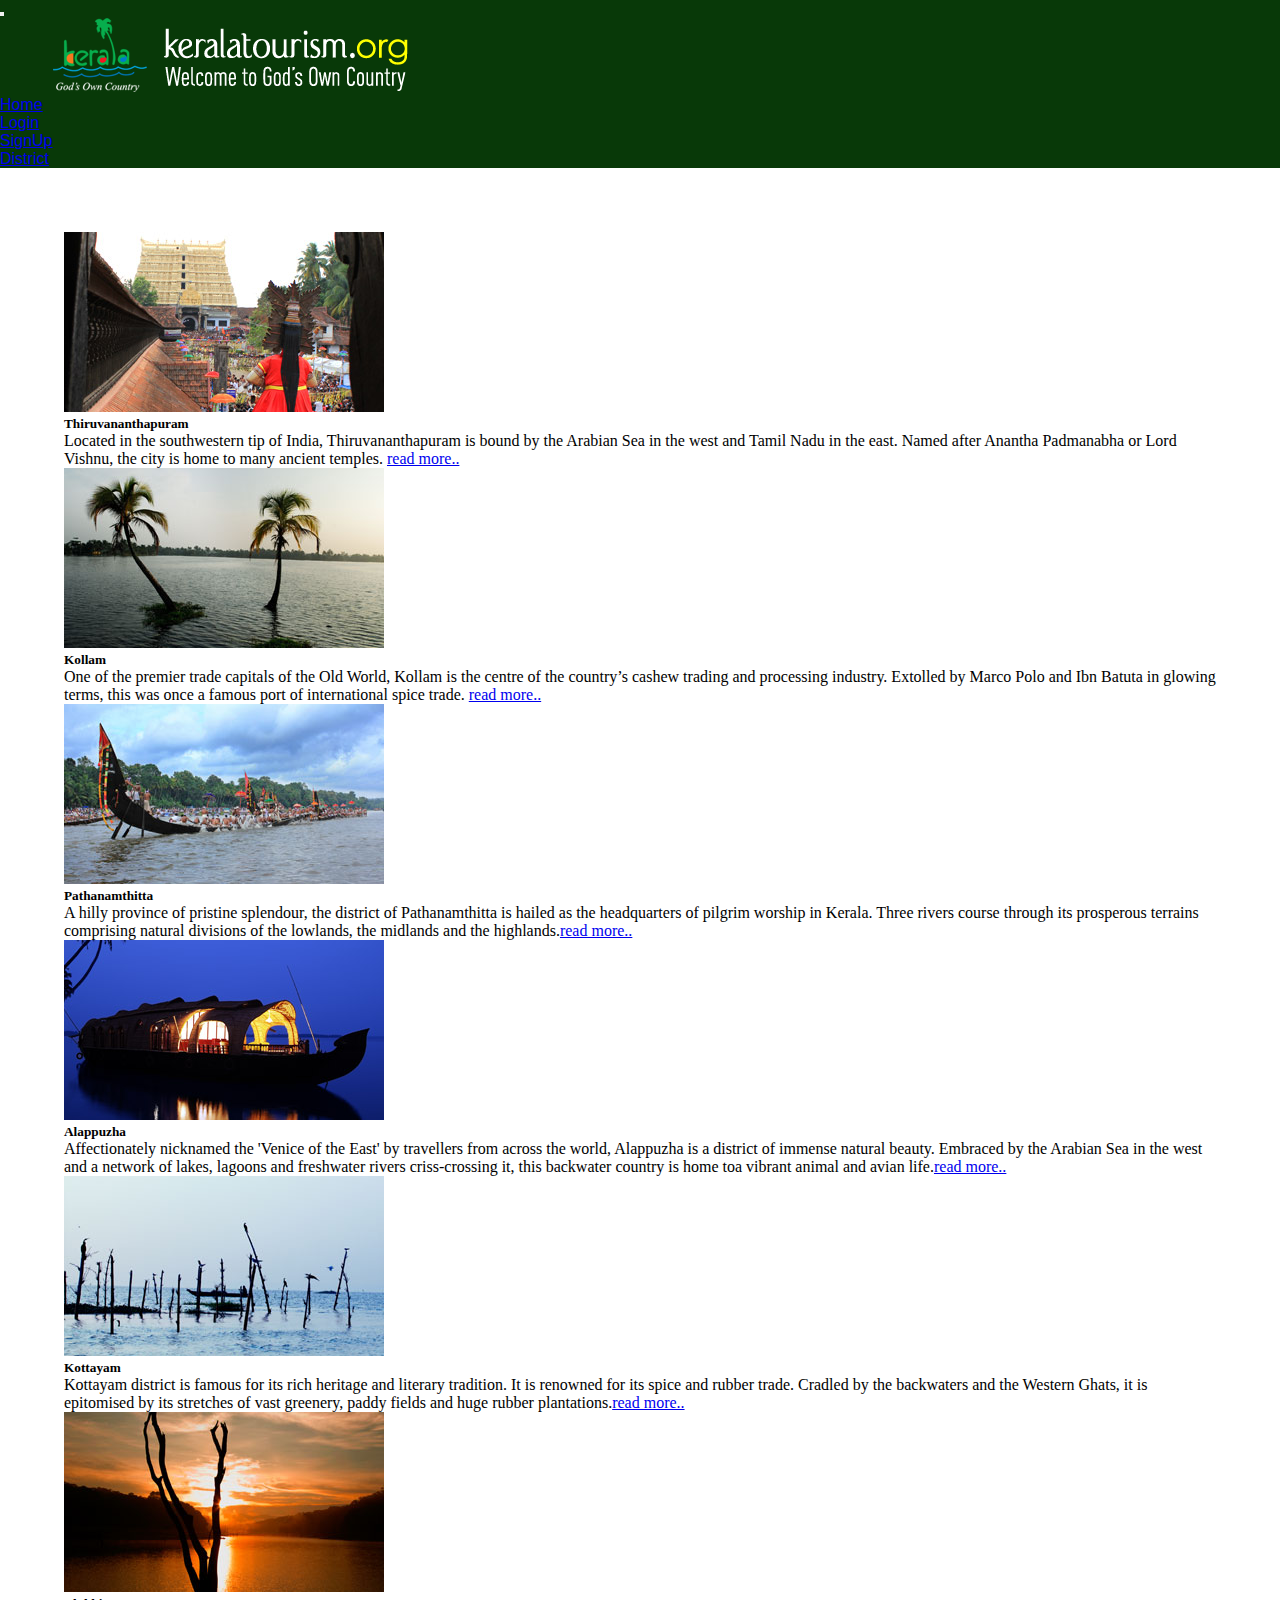
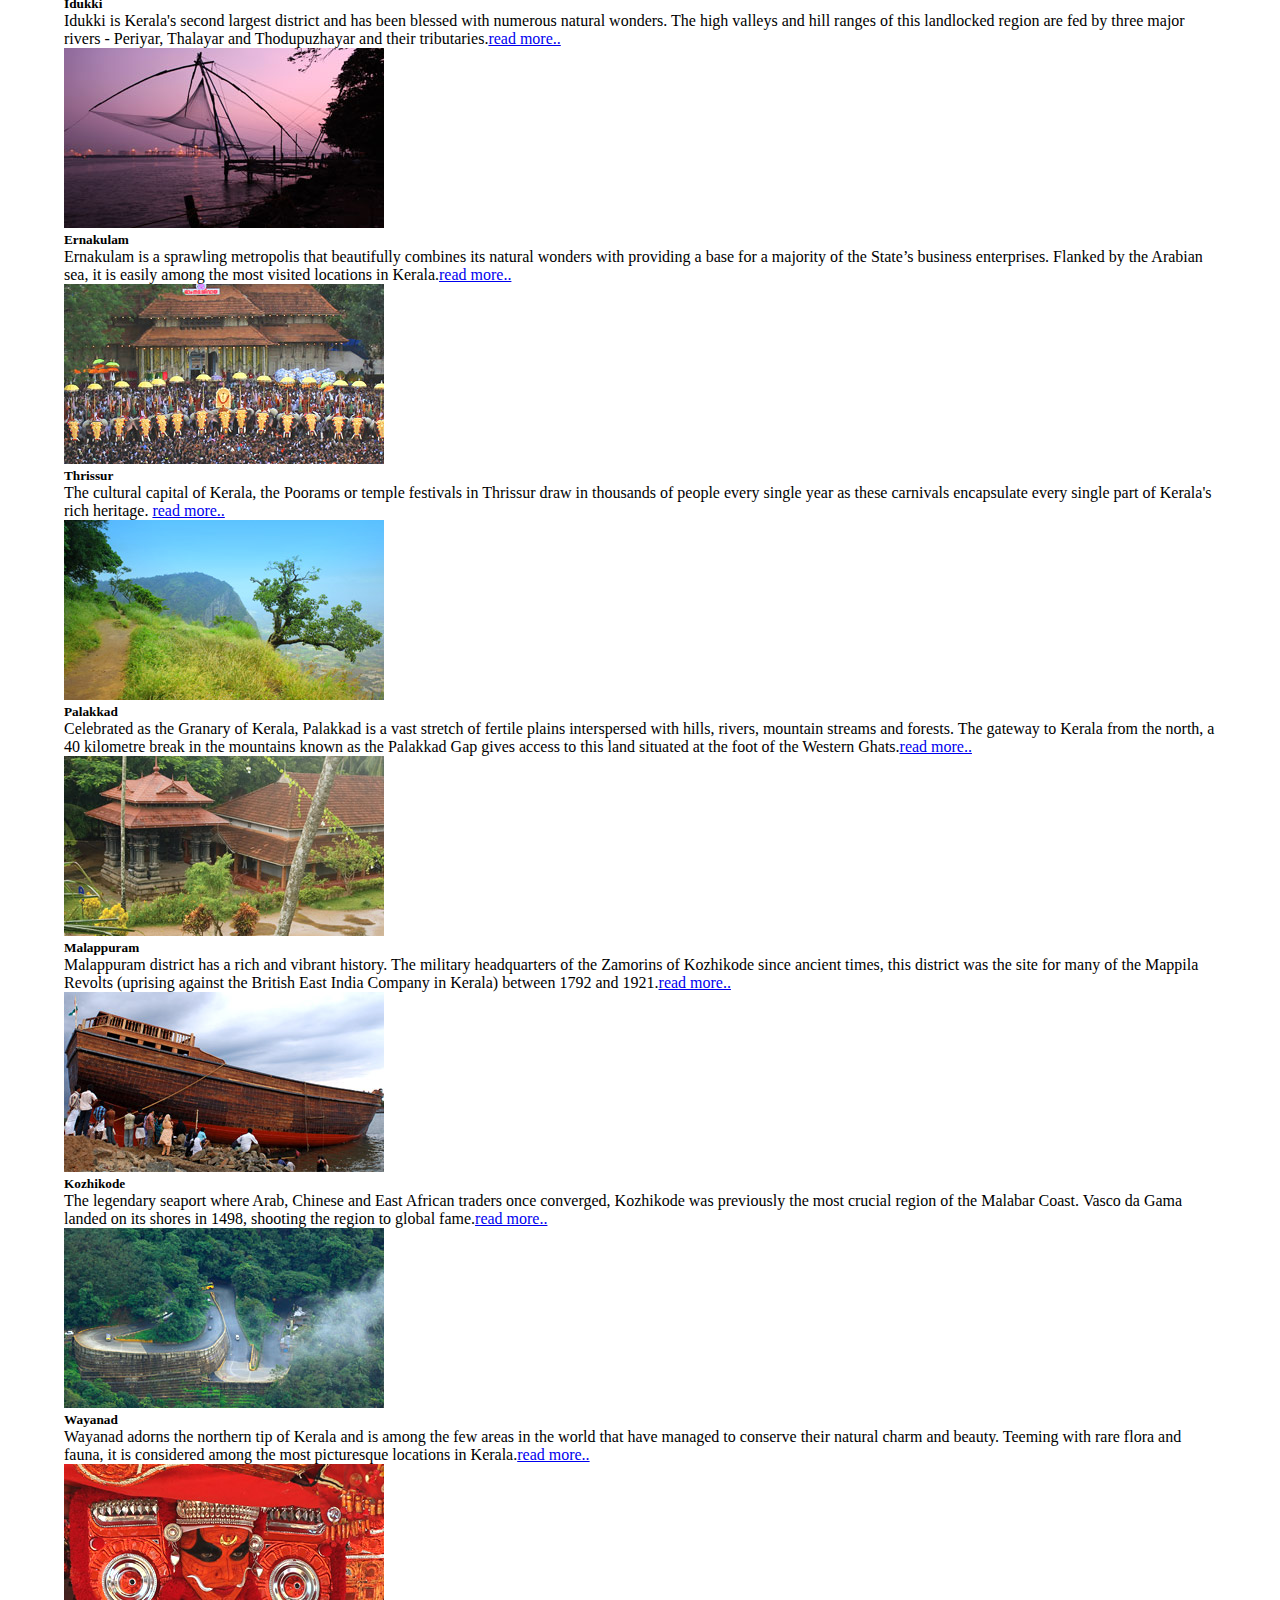
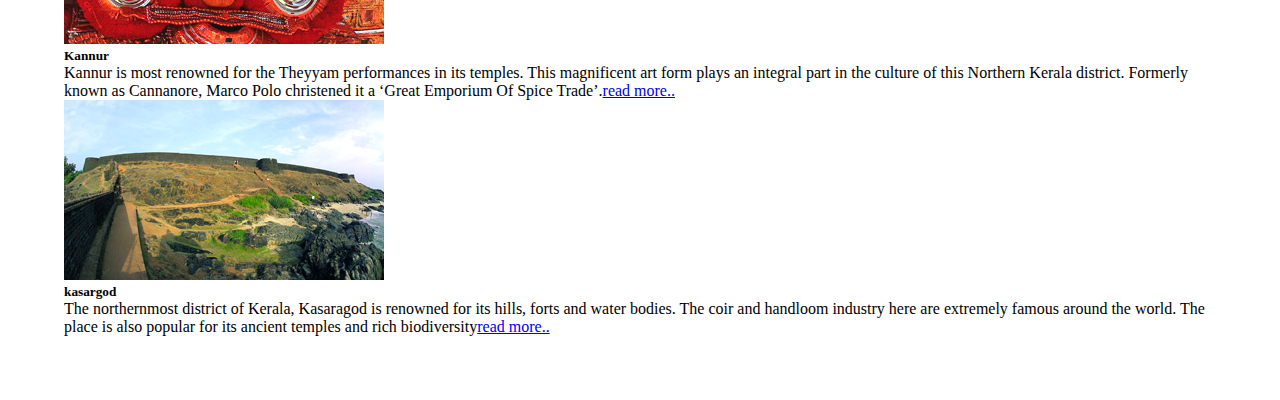
==== district.html @ 89de5505 "new file:   css/district.css 	new file:   css/kolla.css 	new file:   css/login.css 	new file:   css/" ====
<!DOCTYPE html>
<html lang="en">
<head>
    <meta charset="UTF-8">
    <meta http-equiv="X-UA-Compatible" content="IE=edge">
    <meta name="viewport" content="width=device-width, initial-scale=1.0">
    <title>Districts</title>
    <link href="https://cdn.jsdelivr.net/npm/bootstrap@5.3.0-alpha1/dist/css/bootstrap.min.css" rel="stylesheet" integrity="sha384-GLhlTQ8iRABdZLl6O3oVMWSktQOp6b7In1Zl3/Jr59b6EGGoI1aFkw7cmDA6j6gD" crossorigin="anonymous">
<script src="https://cdn.jsdelivr.net/npm/bootstrap@5.3.0-alpha1/dist/js/bootstrap.bundle.min.js" integrity="sha384-w76AqPfDkMBDXo30jS1Sgez6pr3x5MlQ1ZAGC+nuZB+EYdgRZgiwxhTBTkF7CXvN" crossorigin="anonymous"></script>
<link rel="stylesheet" href="./css/district.css">
</head>
<body>
    <!-- nav starts -->
    <nav class="navbar navbar-expand-lg bg-tertiary ">
        <div class="container-fluid">
          <button class="navbar-toggler" type="button" data-bs-toggle="collapse" data-bs-target="#navbarTogglerDemo01" aria-controls="navbarTogglerDemo01" aria-expanded="false" aria-label="Toggle navigation">
            <span class="navbar-toggler-icon"></span>
          </button>
          <div class="collapse navbar-collapse" id="navbarTogglerDemo01">
            <img id="logo" src="./images/kerala-tourism-title.png" alt="logo">

            <ul class="navbar-nav ms-auto mb-2 mb-lg-0 ">
              <li class="nav-item p-2">
                <a class="nav-link active text-white " aria-current="page" href="./index.html">Home</a>
              </li>
              <li class="nav-item p-2">
                <a class="nav-link active text-white " aria-current="page" href="./login.html">Login</a>
              </li>
              <li class="nav-item p-2">
                <a class="nav-link text-white " href="./signup.html">SignUp</a>
              </li>
              <li class="nav-item p-2">
                <a class="nav-link text-white " href="./district.html">District</a>
              </li>
            </ul>
          </div>
        </div>
    </nav>
      <!-- nav ends -->
      <!-- cards start -->
      <div class="row row-cols-1 row-cols-md-3 g-4" style="padding: 5%;">
        <div class="col">
          <div class="card h-100">
            <a href="./trivandrum.html">
            <img src="./images/trivandrum.jpg" class="card-img-top" alt="..."></a>
            <div class="card-body">
              <h5 class="card-title">Thiruvananthapuram</h5>
              <p class="card-text">Located in the southwestern tip of India, Thiruvananthapuram is bound by the Arabian Sea in the west and Tamil Nadu in the east. Named after Anantha Padmanabha or Lord Vishnu, the city is home to many ancient temples. <a href="trivandrum.html">read more..</a> </p>
            </div>
          </div>
        </div>
        <div class="col">
          <div class="card h-100">
            <a href="./Kollam.html">
            <img src="./images/Kollam.jpg" class="card-img-top" alt="..."></a>
            <div class="card-body">
              <h5 class="card-title">Kollam</h5>
              <p class="card-text">One of the premier trade capitals of the Old World, Kollam is the centre of the country’s cashew trading and processing industry. Extolled by Marco Polo and Ibn Batuta in glowing terms, this was once a famous port of international spice trade. <a href="kollam.html">read more..</a> </p>
            </div>
          </div>
        </div>
        <div class="col">
          <div class="card h-100">
            <a href="">
            <img src="./images/pathanamthitta.jpg" class="card-img-top" alt="..."></a>
            <div class="card-body">
              <h5 class="card-title">Pathanamthitta</h5>
              <p class="card-text">A hilly province of pristine splendour, the district of Pathanamthitta is hailed as the headquarters of pilgrim worship in Kerala. Three rivers course through its prosperous terrains comprising natural divisions of the lowlands, the midlands and the highlands.<a href="pathanamthitta.html">read more..</a> </p>
  
            </div>
          </div>
        </div>
        <div class="col">
          <div class="card h-100">
            <a href="">
            <img src="./images/alappuzha.jpg" class="card-img-top" alt="..."></a>
            <div class="card-body">
              <h5 class="card-title">Alappuzha</h5>
              <p class="card-text">Affectionately nicknamed the 'Venice of the East' by travellers from across the world, Alappuzha is a district of immense natural beauty. Embraced by the Arabian Sea in the west and a network of lakes, lagoons and freshwater rivers criss-crossing it, this backwater country is home toa vibrant animal and avian life.<a href="alappuzha.html">read more..</a> </p>
  
            </div>
          </div>
        </div>
        <div class="col">
            <div class="card h-100">
                <a href="">
              <img src="./images/Kottayam.jpg" class="card-img-top" alt="..."></a>
              <div class="card-body">
                <h5 class="card-title">Kottayam</h5>
                <p class="card-text">Kottayam district is famous for its rich heritage and literary tradition. It is renowned for its spice and rubber trade. Cradled by the backwaters and the Western Ghats, it is epitomised by its stretches of vast greenery, paddy fields and huge rubber plantations.<a href="kottayam.html">read more..</a> </p>
              </div>
            </div>
          </div>
          <div class="col">
            <div class="card h-100">
                <a href="./idukki.html">
              <img src="./images/idukki.jpg" class="card-img-top" alt="..."></a>
              <div class="card-body">
                <h5 class="card-title">Idukki</h5>
                <p class="card-text">Idukki is Kerala's second largest district and has been blessed with numerous natural wonders. The high valleys and hill ranges of this landlocked region are fed by three major rivers - Periyar, Thalayar and Thodupuzhayar and their tributaries.<a href="iduki.html">read more..</a> </p>
  
              </div>
            </div>
          </div>
          <div class="col">
            <div class="card h-100">
                <a href="">
              <img src="./images/Ernakulam.jpg" class="card-img-top" alt="..."></a>
              <div class="card-body">
                <h5 class="card-title">Ernakulam</h5>
                <p class="card-text">Ernakulam is a sprawling metropolis that beautifully combines its natural wonders with providing a base for a majority of the State’s business enterprises. Flanked by the Arabian sea, it is easily among the most visited locations in Kerala.<a href="ernakulam.html">read more..</a> </p>
  
              </div>
            </div>
          </div>
          <div class="col">
            <div class="card h-100">
                <a href="./thrissur.html">
              <img src="./images/thrissur.jpg" class="card-img-top" alt="..."></a>
              <div class="card-body">
                <h5 class="card-title">Thrissur</h5>
                <p class="card-text">The cultural capital of Kerala, the Poorams or temple festivals in Thrissur draw in thousands of people every single year as these carnivals encapsulate every single part of Kerala's rich heritage. <a href="thrissur.html">read more..</a> </p>
              </div>
            </div>
          </div>
          <div class="col">
            <div class="card h-100">
                <a href="">
              <img src="./images/Palakkad.jpg" class="card-img-top" alt="..."></a>
              <div class="card-body">
                <h5 class="card-title">Palakkad</h5>
                <p class="card-text">Celebrated as the Granary of Kerala, Palakkad is a vast stretch of fertile plains interspersed with hills, rivers, mountain streams and forests. The gateway to Kerala from the north, a 40 kilometre break in the mountains known as the Palakkad Gap gives access to this land situated at the foot of the Western Ghats.<a href="palakkad.html">read more..</a> </p>
              </div>
            </div>
          </div>
          <div class="col">
            <div class="card h-100">
                <a href="">
              <img src="./images/malappuram.jpg" class="card-img-top" alt="..."></a>
              <div class="card-body">
                <h5 class="card-title">Malappuram</h5>
                <p class="card-text">Malappuram district has a rich and vibrant history. The military headquarters of the Zamorins of Kozhikode since ancient times, this district was the site for many of the Mappila Revolts (uprising against the British East India Company in Kerala) between 1792 and 1921.<a href="malappuram.html">read more..</a> </p>
  
              </div>
            </div>
          </div>
          <div class="col">
            <div class="card h-100">
            <a href="">
              <img src="./images/kozhikode.jpg" class="card-img-top" alt="..."></a>
              <div class="card-body">
                <h5 class="card-title">Kozhikode</h5>
                <p class="card-text">The legendary seaport where Arab, Chinese and East African traders once converged, Kozhikode was previously the most crucial region of the Malabar Coast. Vasco da Gama landed on its shores in 1498, shooting the region to global fame.<a href="kozhikode.html">read more..</a> </p>
              </div>
            </div>
          </div>
          <div class="col">
            <div class="card h-100">
                <a href="./wayanad.html">
              <img src="./images/wayanad.jpg" class="card-img-top" alt="./wayanad.html"></a>
              <div class="card-body">
                <h5 class="card-title">Wayanad</h5>
                <p class="card-text">Wayanad adorns the northern tip of Kerala and is among the few areas in the world that have managed to conserve their natural charm and beauty. Teeming with rare flora and fauna, it is considered among the most picturesque locations in Kerala.<a href="wayanad.html">read more..</a> </p>
              </div>
            </div>
          </div>
          <div class="col">
            <div class="card h-100">
                <a href="./kannur.html">
              <img src="./images/Kannur.jpg" class="card-img-top" alt="./kannur.html"></a>
              <div class="card-body">
                <h5 class="card-title">Kannur</h5>
                <p class="card-text">Kannur is most renowned for the Theyyam performances in its temples. This magnificent art form plays an integral part in the culture of this Northern Kerala district. Formerly known as Cannanore, Marco Polo christened it a ‘Great Emporium Of Spice Trade’.<a href="kannur.html">read more..</a> </p>
  
              </div>
            </div>
          </div>
          <div class="col">
            <div class="card h-100">
                <a href="">
              <img src="./images/kasargod.jpg" class="card-img-top" alt=""></a>
              <div class="card-body">
                <h5 class="card-title">kasargod</h5>
                <p class="card-text">The northernmost district of Kerala, Kasaragod is renowned for its hills, forts and water bodies. The coir and handloom industry here are extremely famous around the world. The place is also popular for its ancient temples and rich biodiversity<a href="kasargod.html">read more..</a> </p>
  
              </div>
            </div>
          </div>
      </div>
      <!-- cards ending -->
</body>
</html>
---- css/district.css ----
*{
    padding: 0;
    margin: 0;
}
#logo{
    /* width:50px;
    height: 60px; */
    margin-left: 50px; }
    body{
        background-color: white;
    }
    .navbar{
        background-color: rgb(8, 57, 8);
    }
.nav-link{
    font-family: 'Lucida Sans', 'Lucida Sans Regular', 'Lucida Grande', 'Lucida Sans Unicode', Geneva, Verdana, sans-serif;
     /* border:1px solid white;
     border-radius: 10px; */
}
.nav-item a:hover{
    background-color: beige;
    color:black !important;
    transition: 1s;
    /* display: block; */

}
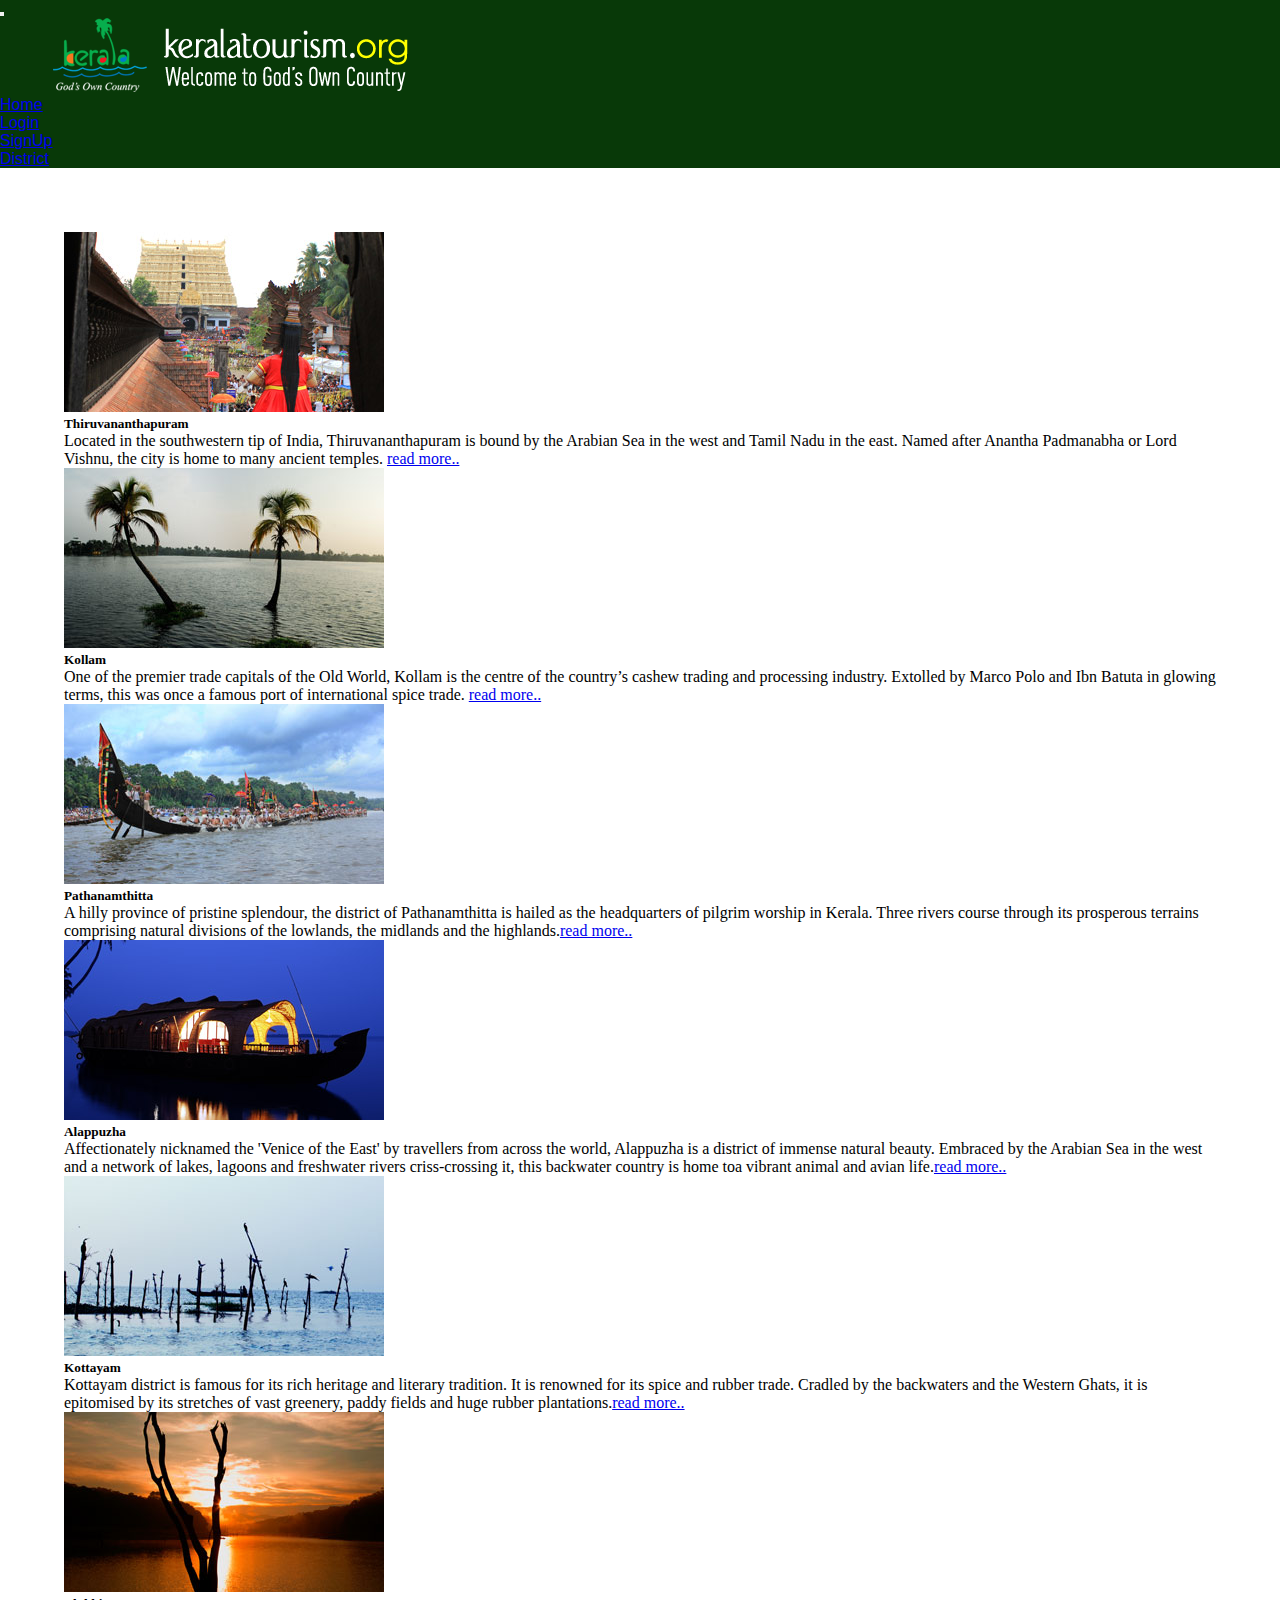
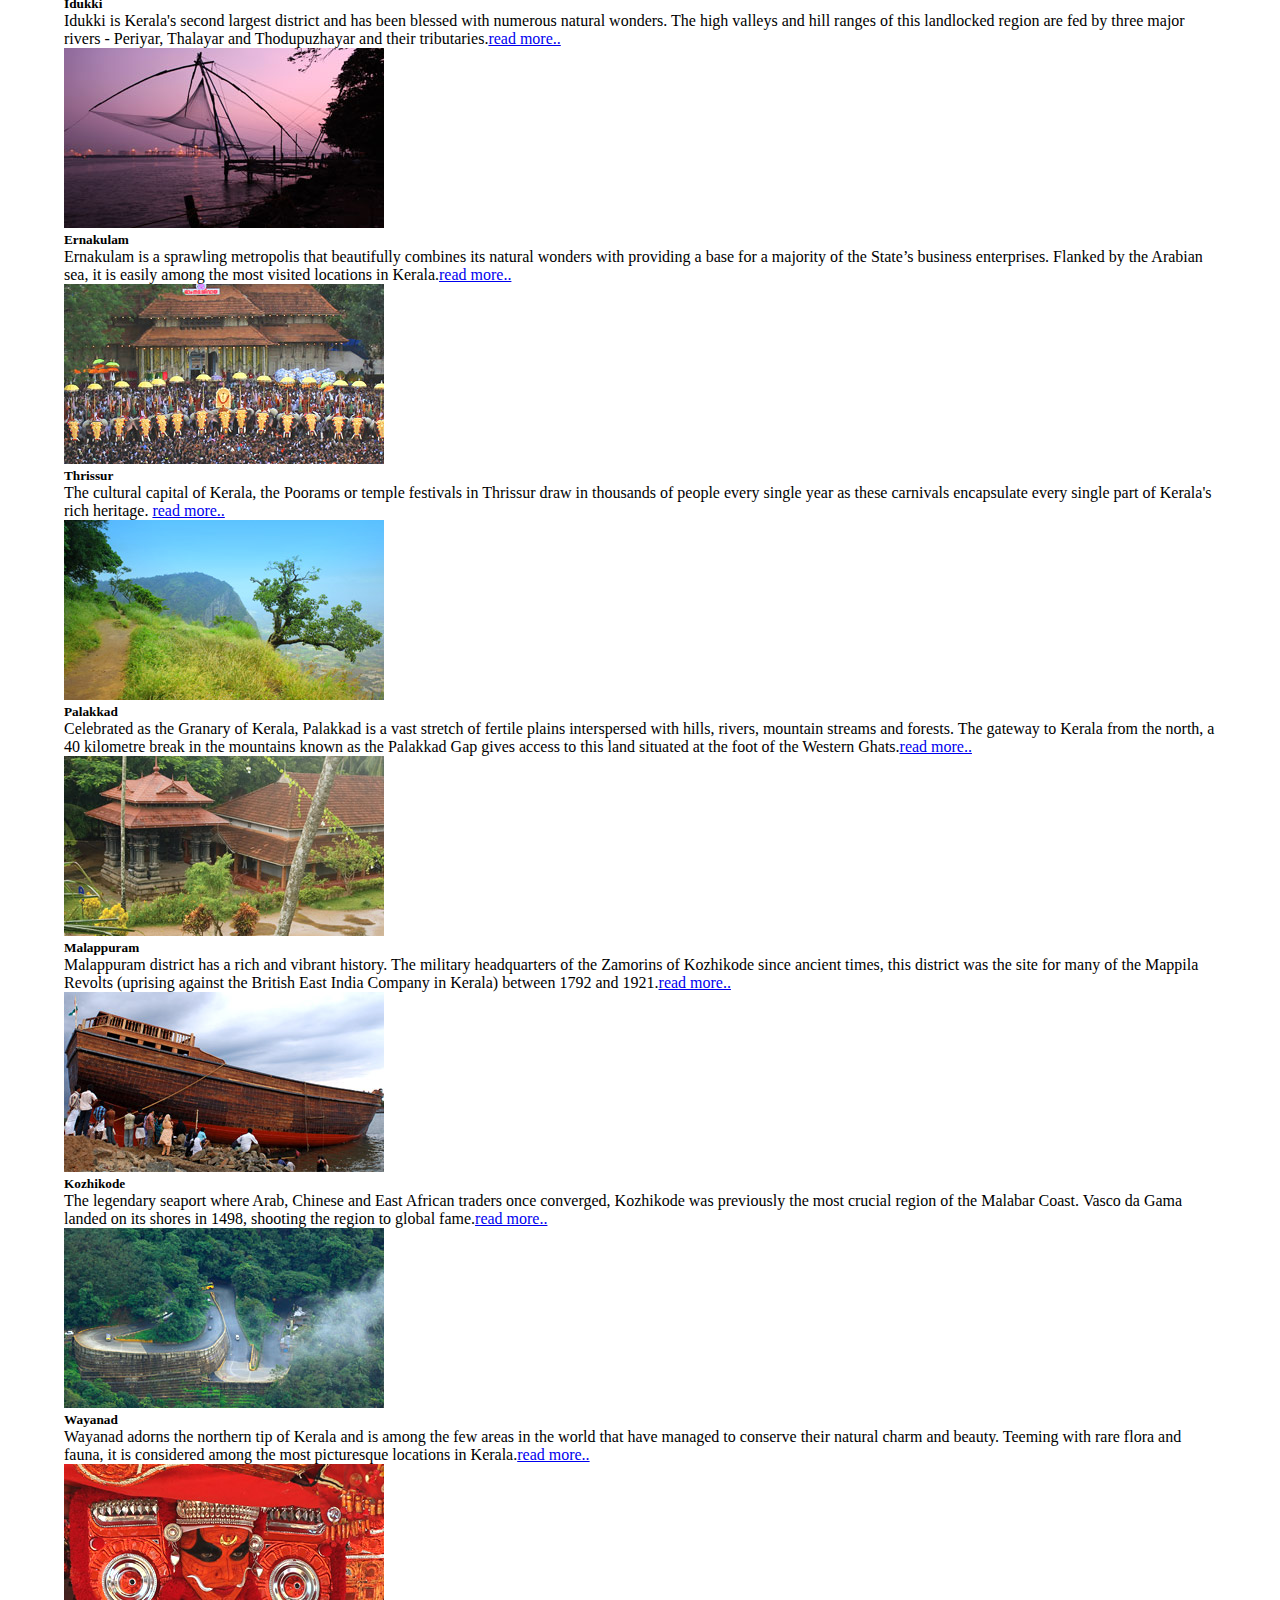
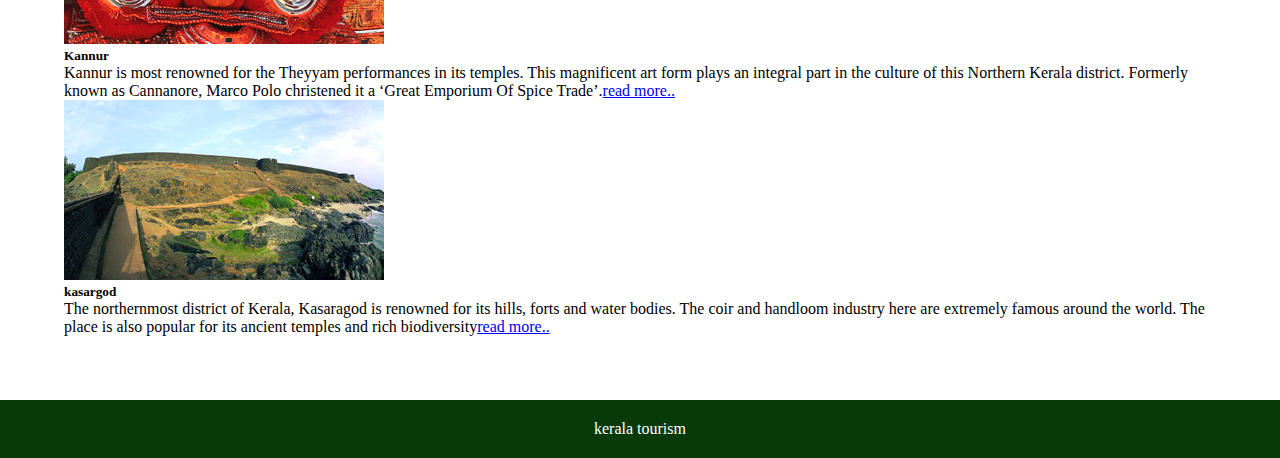
==== commit f94ad681: "first commit" ====
--- a/district.html
+++ b/district.html
@@ -38,7 +38,7 @@
     </nav>
       <!-- nav ends -->
       <!-- cards start -->
-      <div class="row row-cols-1 row-cols-md-3 g-4" style="padding: 5%;">
+      <div class="row row-cols-1 row-cols-md-3 g-4" style="padding: 5%; ">
         <div class="col">
           <div class="card h-100">
             <a href="./trivandrum.html">
@@ -55,39 +55,39 @@
             <img src="./images/Kollam.jpg" class="card-img-top" alt="..."></a>
             <div class="card-body">
               <h5 class="card-title">Kollam</h5>
-              <p class="card-text">One of the premier trade capitals of the Old World, Kollam is the centre of the country’s cashew trading and processing industry. Extolled by Marco Polo and Ibn Batuta in glowing terms, this was once a famous port of international spice trade. <a href="kollam.html">read more..</a> </p>
+              <p class="card-text">One of the premier trade capitals of the Old World, Kollam is the centre of the country’s cashew trading and processing industry. Extolled by Marco Polo and Ibn Batuta in glowing terms, this was once a famous port of international spice trade. <a href="Kollam.html">read more..</a> </p>
             </div>
           </div>
         </div>
         <div class="col">
           <div class="card h-100">
-            <a href="">
+            <a href="https://en.wikipedia.org/wiki/Pathanamthitta">
             <img src="./images/pathanamthitta.jpg" class="card-img-top" alt="..."></a>
             <div class="card-body">
               <h5 class="card-title">Pathanamthitta</h5>
-              <p class="card-text">A hilly province of pristine splendour, the district of Pathanamthitta is hailed as the headquarters of pilgrim worship in Kerala. Three rivers course through its prosperous terrains comprising natural divisions of the lowlands, the midlands and the highlands.<a href="pathanamthitta.html">read more..</a> </p>
+              <p class="card-text">A hilly province of pristine splendour, the district of Pathanamthitta is hailed as the headquarters of pilgrim worship in Kerala. Three rivers course through its prosperous terrains comprising natural divisions of the lowlands, the midlands and the highlands.<a href="https://en.wikipedia.org/wiki/Pathanamthitta">read more..</a> </p>
   
             </div>
           </div>
         </div>
         <div class="col">
           <div class="card h-100">
-            <a href="">
+            <a href="https://en.wikipedia.org/wiki/Alappuzha">
             <img src="./images/alappuzha.jpg" class="card-img-top" alt="..."></a>
             <div class="card-body">
               <h5 class="card-title">Alappuzha</h5>
-              <p class="card-text">Affectionately nicknamed the 'Venice of the East' by travellers from across the world, Alappuzha is a district of immense natural beauty. Embraced by the Arabian Sea in the west and a network of lakes, lagoons and freshwater rivers criss-crossing it, this backwater country is home toa vibrant animal and avian life.<a href="alappuzha.html">read more..</a> </p>
+              <p class="card-text">Affectionately nicknamed the 'Venice of the East' by travellers from across the world, Alappuzha is a district of immense natural beauty. Embraced by the Arabian Sea in the west and a network of lakes, lagoons and freshwater rivers criss-crossing it, this backwater country is home toa vibrant animal and avian life.<a href="https://en.wikipedia.org/wiki/Alappuzha">read more..</a> </p>
   
             </div>
           </div>
         </div>
         <div class="col">
             <div class="card h-100">
-                <a href="">
+                <a href="https://en.wikipedia.org/wiki/Kottayam">
               <img src="./images/Kottayam.jpg" class="card-img-top" alt="..."></a>
               <div class="card-body">
                 <h5 class="card-title">Kottayam</h5>
-                <p class="card-text">Kottayam district is famous for its rich heritage and literary tradition. It is renowned for its spice and rubber trade. Cradled by the backwaters and the Western Ghats, it is epitomised by its stretches of vast greenery, paddy fields and huge rubber plantations.<a href="kottayam.html">read more..</a> </p>
+                <p class="card-text">Kottayam district is famous for its rich heritage and literary tradition. It is renowned for its spice and rubber trade. Cradled by the backwaters and the Western Ghats, it is epitomised by its stretches of vast greenery, paddy fields and huge rubber plantations.<a href="https://en.wikipedia.org/wiki/Kottayam">read more..</a> </p>
               </div>
             </div>
           </div>
@@ -104,11 +104,11 @@
           </div>
           <div class="col">
             <div class="card h-100">
-                <a href="">
+                <a href="https://en.wikipedia.org/wiki/Ernakulam">
               <img src="./images/Ernakulam.jpg" class="card-img-top" alt="..."></a>
               <div class="card-body">
                 <h5 class="card-title">Ernakulam</h5>
-                <p class="card-text">Ernakulam is a sprawling metropolis that beautifully combines its natural wonders with providing a base for a majority of the State’s business enterprises. Flanked by the Arabian sea, it is easily among the most visited locations in Kerala.<a href="ernakulam.html">read more..</a> </p>
+                <p class="card-text">Ernakulam is a sprawling metropolis that beautifully combines its natural wonders with providing a base for a majority of the State’s business enterprises. Flanked by the Arabian sea, it is easily among the most visited locations in Kerala.<a href="https://en.wikipedia.org/wiki/Ernakulam">read more..</a> </p>
   
               </div>
             </div>
@@ -125,32 +125,32 @@
           </div>
           <div class="col">
             <div class="card h-100">
-                <a href="">
+                <a href="https://en.wikipedia.org/wiki/Palakkad">
               <img src="./images/Palakkad.jpg" class="card-img-top" alt="..."></a>
               <div class="card-body">
                 <h5 class="card-title">Palakkad</h5>
-                <p class="card-text">Celebrated as the Granary of Kerala, Palakkad is a vast stretch of fertile plains interspersed with hills, rivers, mountain streams and forests. The gateway to Kerala from the north, a 40 kilometre break in the mountains known as the Palakkad Gap gives access to this land situated at the foot of the Western Ghats.<a href="palakkad.html">read more..</a> </p>
+                <p class="card-text">Celebrated as the Granary of Kerala, Palakkad is a vast stretch of fertile plains interspersed with hills, rivers, mountain streams and forests. The gateway to Kerala from the north, a 40 kilometre break in the mountains known as the Palakkad Gap gives access to this land situated at the foot of the Western Ghats.<a href="https://en.wikipedia.org/wiki/Palakkad">read more..</a> </p>
               </div>
             </div>
           </div>
           <div class="col">
             <div class="card h-100">
-                <a href="">
+                <a href="https://en.wikipedia.org/wiki/Malappuram">
               <img src="./images/malappuram.jpg" class="card-img-top" alt="..."></a>
               <div class="card-body">
                 <h5 class="card-title">Malappuram</h5>
-                <p class="card-text">Malappuram district has a rich and vibrant history. The military headquarters of the Zamorins of Kozhikode since ancient times, this district was the site for many of the Mappila Revolts (uprising against the British East India Company in Kerala) between 1792 and 1921.<a href="malappuram.html">read more..</a> </p>
+                <p class="card-text">Malappuram district has a rich and vibrant history. The military headquarters of the Zamorins of Kozhikode since ancient times, this district was the site for many of the Mappila Revolts (uprising against the British East India Company in Kerala) between 1792 and 1921.<a href="https://en.wikipedia.org/wiki/Malappuram">read more..</a> </p>
   
               </div>
             </div>
           </div>
           <div class="col">
             <div class="card h-100">
-            <a href="">
+            <a href="https://en.wikipedia.org/wiki/Kozhikode">
               <img src="./images/kozhikode.jpg" class="card-img-top" alt="..."></a>
               <div class="card-body">
                 <h5 class="card-title">Kozhikode</h5>
-                <p class="card-text">The legendary seaport where Arab, Chinese and East African traders once converged, Kozhikode was previously the most crucial region of the Malabar Coast. Vasco da Gama landed on its shores in 1498, shooting the region to global fame.<a href="kozhikode.html">read more..</a> </p>
+                <p class="card-text">The legendary seaport where Arab, Chinese and East African traders once converged, Kozhikode was previously the most crucial region of the Malabar Coast. Vasco da Gama landed on its shores in 1498, shooting the region to global fame.<a href="https://en.wikipedia.org/wiki/Kozhikode">read more..</a> </p>
               </div>
             </div>
           </div>
@@ -177,16 +177,21 @@
           </div>
           <div class="col">
             <div class="card h-100">
-                <a href="">
+                <a href="https://en.wikipedia.org/wiki/Kasaragod">
               <img src="./images/kasargod.jpg" class="card-img-top" alt=""></a>
               <div class="card-body">
                 <h5 class="card-title">kasargod</h5>
-                <p class="card-text">The northernmost district of Kerala, Kasaragod is renowned for its hills, forts and water bodies. The coir and handloom industry here are extremely famous around the world. The place is also popular for its ancient temples and rich biodiversity<a href="kasargod.html">read more..</a> </p>
+                <p class="card-text">The northernmost district of Kerala, Kasaragod is renowned for its hills, forts and water bodies. The coir and handloom industry here are extremely famous around the world. The place is also popular for its ancient temples and rich biodiversity<a href="https://en.wikipedia.org/wiki/Kasaragod">read more..</a> </p>
   
               </div>
             </div>
           </div>
       </div>
       <!-- cards ending -->
+
+      <div class="tm-col-right tm-col-footer" id="foot"   >
+        <footer class="tm-site-footer text-right">
+            <div>kerala tourism</div>
+        </footer>
 </body>
 </html>--- a/css/district.css
+++ b/css/district.css
@@ -11,7 +11,10 @@
     }
     .navbar{
         background-color: rgb(8, 57, 8);
+        left: 0; right: 0;
+        z-index: 1000;
     }
+    
 .nav-link{
     font-family: 'Lucida Sans', 'Lucida Sans Regular', 'Lucida Grande', 'Lucida Sans Unicode', Geneva, Verdana, sans-serif;
      /* border:1px solid white;
@@ -23,4 +26,16 @@
     transition: 1s;
     /* display: block; */
 
+}
+body{
+     /* background-color: black; */
+    
+}
+#foot{
+
+    background-color: rgb(8, 57, 8);
+    padding: 20px;
+    text-align: center;
+    color: white;
+
 }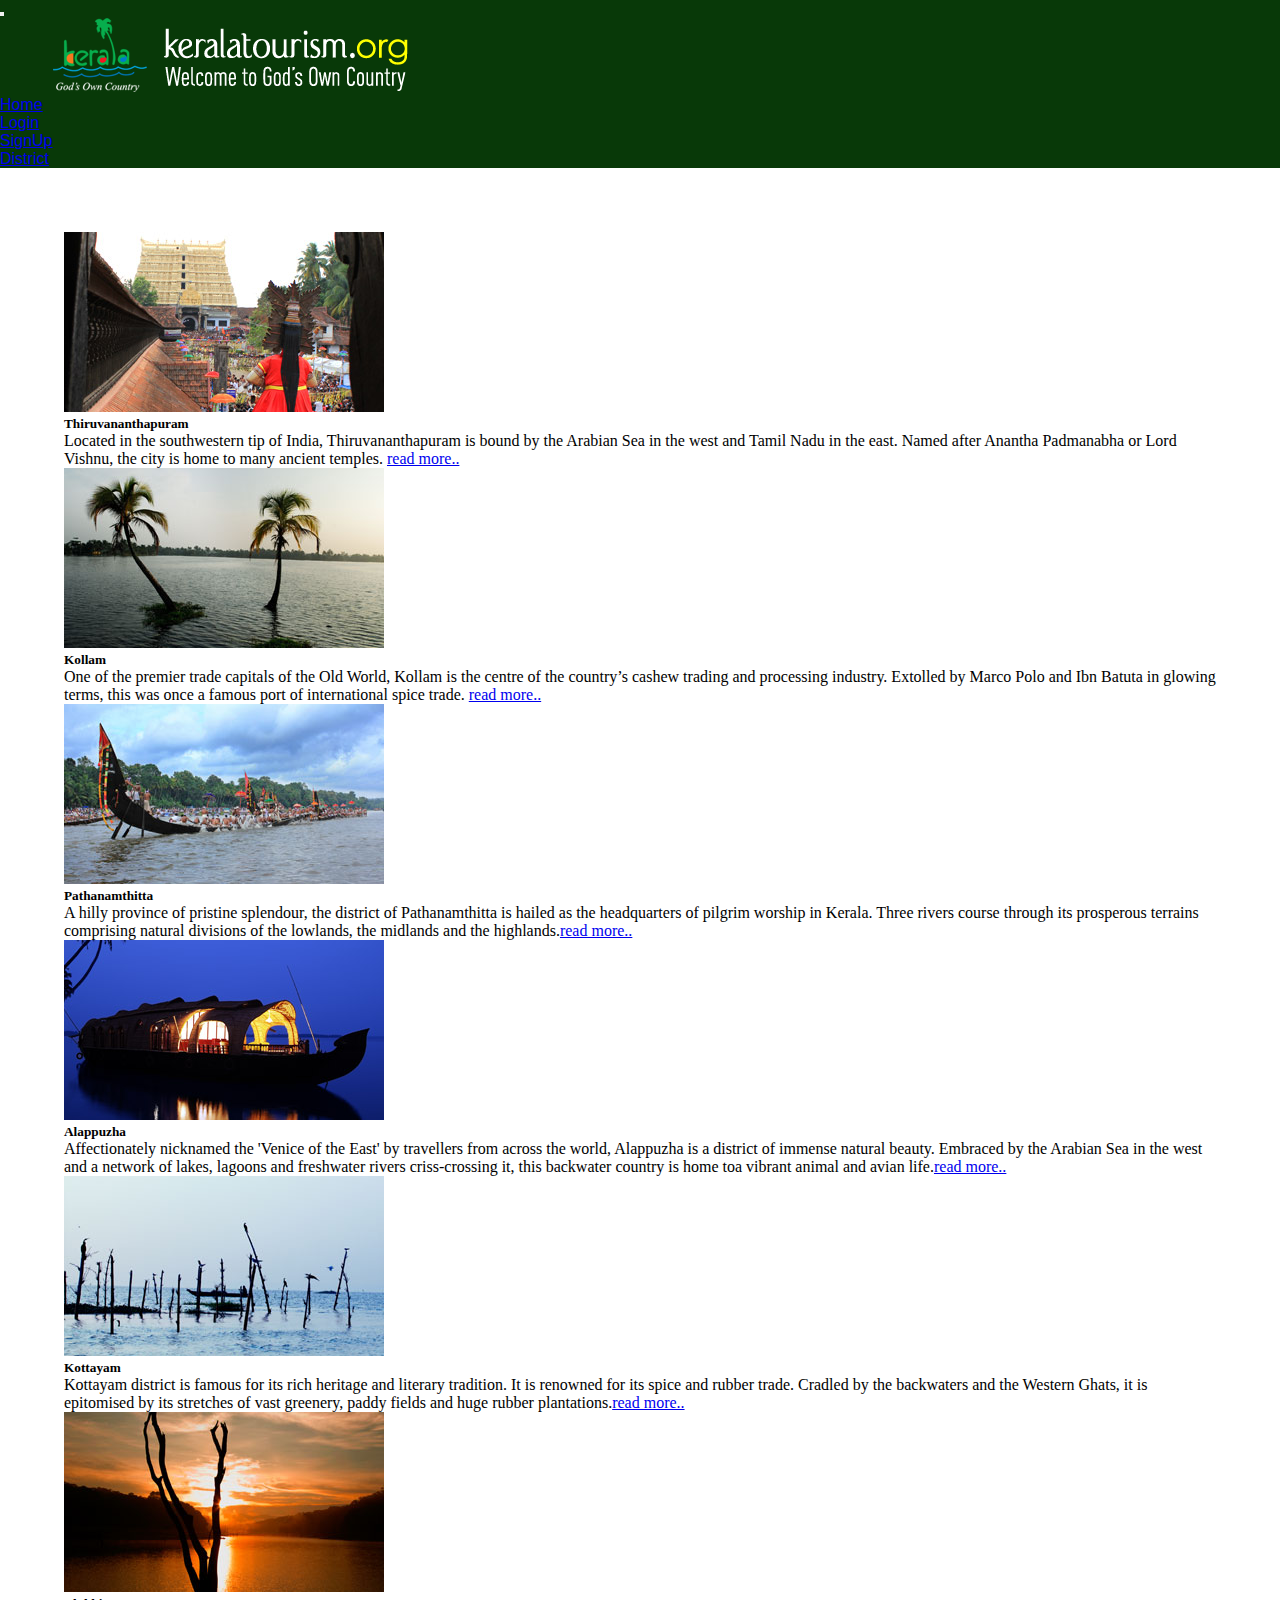
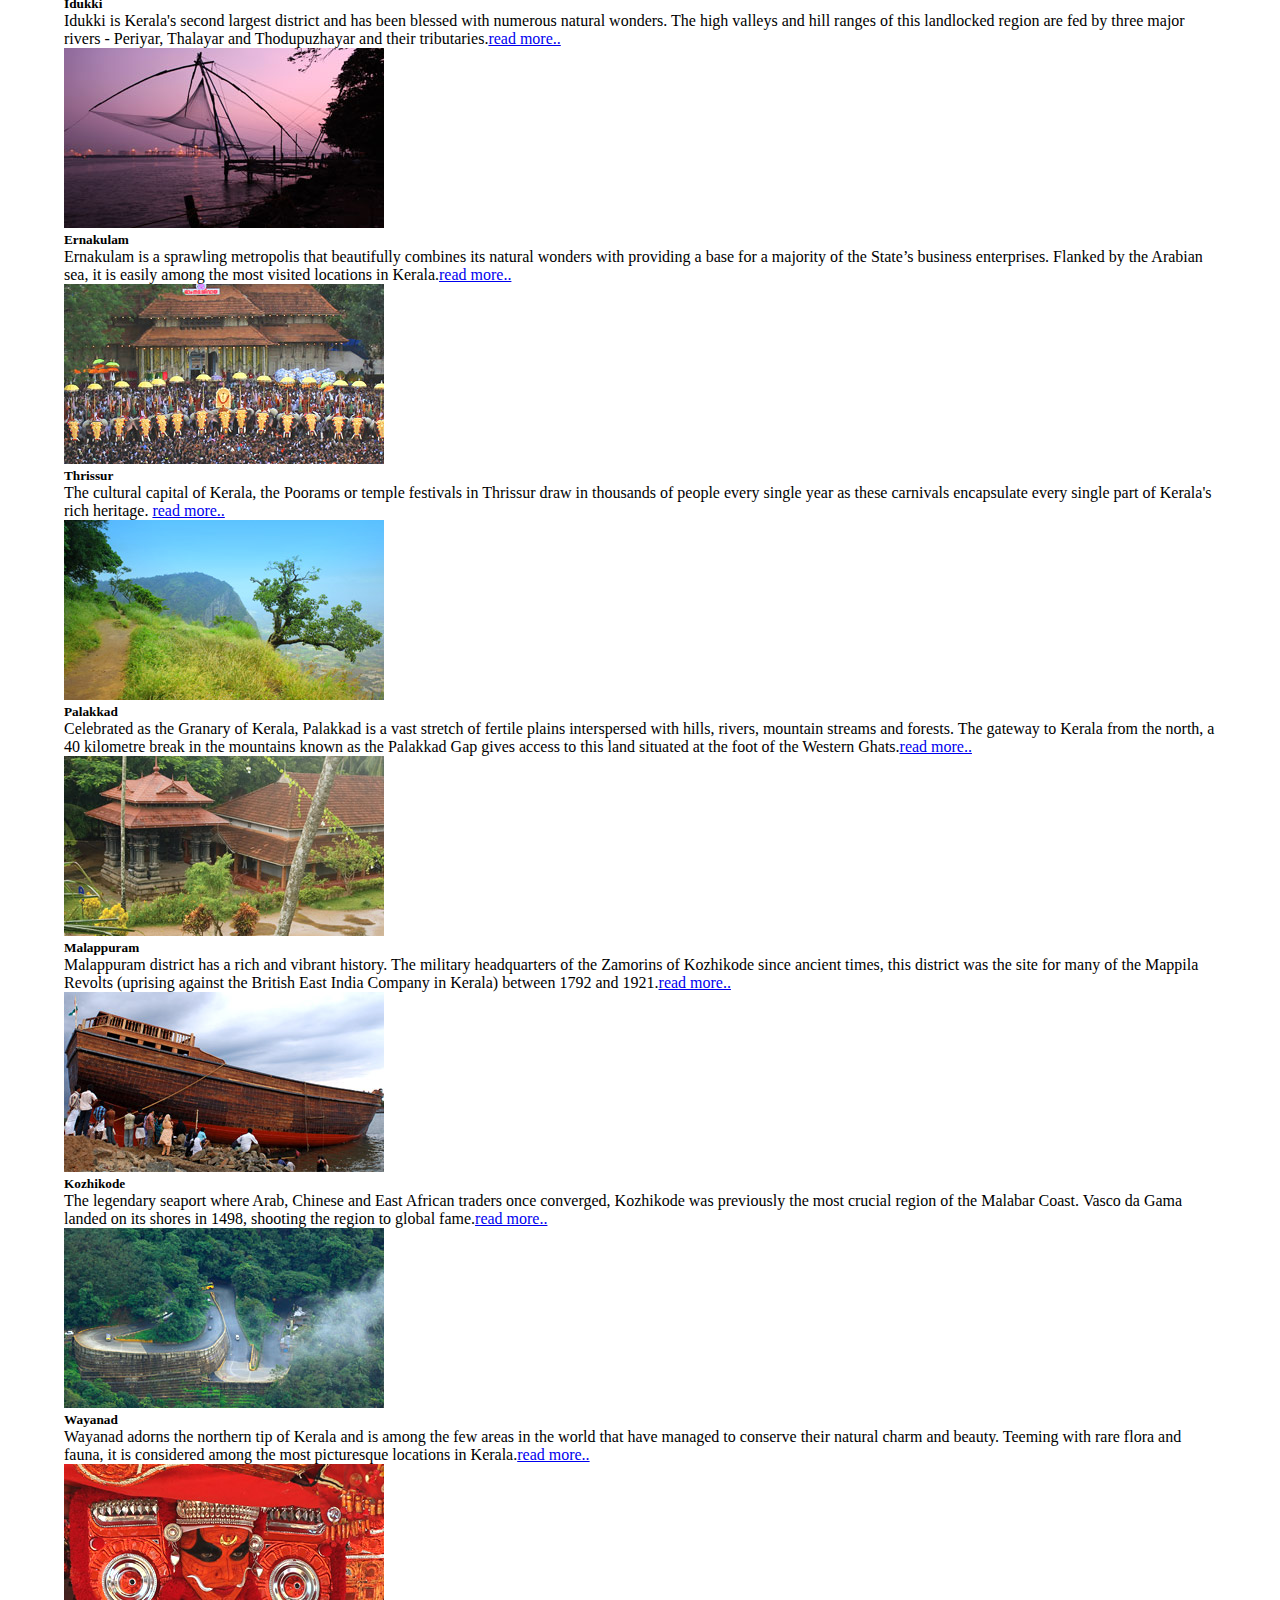
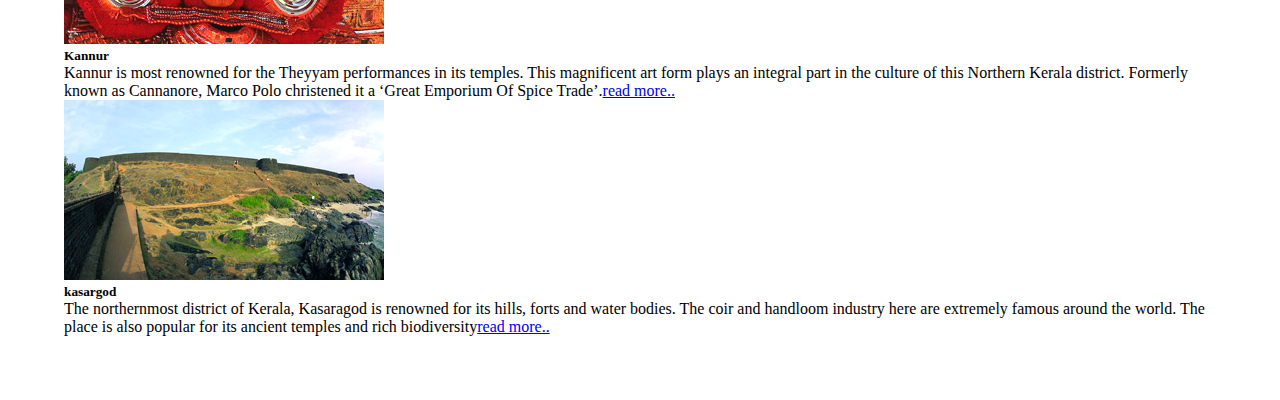
==== commit 3e53a2bb: "Revert "first commit"" ====
--- a/district.html
+++ b/district.html
@@ -38,7 +38,7 @@
     </nav>
       <!-- nav ends -->
       <!-- cards start -->
-      <div class="row row-cols-1 row-cols-md-3 g-4" style="padding: 5%; ">
+      <div class="row row-cols-1 row-cols-md-3 g-4" style="padding: 5%;">
         <div class="col">
           <div class="card h-100">
             <a href="./trivandrum.html">
@@ -55,39 +55,39 @@
             <img src="./images/Kollam.jpg" class="card-img-top" alt="..."></a>
             <div class="card-body">
               <h5 class="card-title">Kollam</h5>
-              <p class="card-text">One of the premier trade capitals of the Old World, Kollam is the centre of the country’s cashew trading and processing industry. Extolled by Marco Polo and Ibn Batuta in glowing terms, this was once a famous port of international spice trade. <a href="Kollam.html">read more..</a> </p>
+              <p class="card-text">One of the premier trade capitals of the Old World, Kollam is the centre of the country’s cashew trading and processing industry. Extolled by Marco Polo and Ibn Batuta in glowing terms, this was once a famous port of international spice trade. <a href="kollam.html">read more..</a> </p>
             </div>
           </div>
         </div>
         <div class="col">
           <div class="card h-100">
-            <a href="https://en.wikipedia.org/wiki/Pathanamthitta">
+            <a href="">
             <img src="./images/pathanamthitta.jpg" class="card-img-top" alt="..."></a>
             <div class="card-body">
               <h5 class="card-title">Pathanamthitta</h5>
-              <p class="card-text">A hilly province of pristine splendour, the district of Pathanamthitta is hailed as the headquarters of pilgrim worship in Kerala. Three rivers course through its prosperous terrains comprising natural divisions of the lowlands, the midlands and the highlands.<a href="https://en.wikipedia.org/wiki/Pathanamthitta">read more..</a> </p>
+              <p class="card-text">A hilly province of pristine splendour, the district of Pathanamthitta is hailed as the headquarters of pilgrim worship in Kerala. Three rivers course through its prosperous terrains comprising natural divisions of the lowlands, the midlands and the highlands.<a href="pathanamthitta.html">read more..</a> </p>
   
             </div>
           </div>
         </div>
         <div class="col">
           <div class="card h-100">
-            <a href="https://en.wikipedia.org/wiki/Alappuzha">
+            <a href="">
             <img src="./images/alappuzha.jpg" class="card-img-top" alt="..."></a>
             <div class="card-body">
               <h5 class="card-title">Alappuzha</h5>
-              <p class="card-text">Affectionately nicknamed the 'Venice of the East' by travellers from across the world, Alappuzha is a district of immense natural beauty. Embraced by the Arabian Sea in the west and a network of lakes, lagoons and freshwater rivers criss-crossing it, this backwater country is home toa vibrant animal and avian life.<a href="https://en.wikipedia.org/wiki/Alappuzha">read more..</a> </p>
+              <p class="card-text">Affectionately nicknamed the 'Venice of the East' by travellers from across the world, Alappuzha is a district of immense natural beauty. Embraced by the Arabian Sea in the west and a network of lakes, lagoons and freshwater rivers criss-crossing it, this backwater country is home toa vibrant animal and avian life.<a href="alappuzha.html">read more..</a> </p>
   
             </div>
           </div>
         </div>
         <div class="col">
             <div class="card h-100">
-                <a href="https://en.wikipedia.org/wiki/Kottayam">
+                <a href="">
               <img src="./images/Kottayam.jpg" class="card-img-top" alt="..."></a>
               <div class="card-body">
                 <h5 class="card-title">Kottayam</h5>
-                <p class="card-text">Kottayam district is famous for its rich heritage and literary tradition. It is renowned for its spice and rubber trade. Cradled by the backwaters and the Western Ghats, it is epitomised by its stretches of vast greenery, paddy fields and huge rubber plantations.<a href="https://en.wikipedia.org/wiki/Kottayam">read more..</a> </p>
+                <p class="card-text">Kottayam district is famous for its rich heritage and literary tradition. It is renowned for its spice and rubber trade. Cradled by the backwaters and the Western Ghats, it is epitomised by its stretches of vast greenery, paddy fields and huge rubber plantations.<a href="kottayam.html">read more..</a> </p>
               </div>
             </div>
           </div>
@@ -104,11 +104,11 @@
           </div>
           <div class="col">
             <div class="card h-100">
-                <a href="https://en.wikipedia.org/wiki/Ernakulam">
+                <a href="">
               <img src="./images/Ernakulam.jpg" class="card-img-top" alt="..."></a>
               <div class="card-body">
                 <h5 class="card-title">Ernakulam</h5>
-                <p class="card-text">Ernakulam is a sprawling metropolis that beautifully combines its natural wonders with providing a base for a majority of the State’s business enterprises. Flanked by the Arabian sea, it is easily among the most visited locations in Kerala.<a href="https://en.wikipedia.org/wiki/Ernakulam">read more..</a> </p>
+                <p class="card-text">Ernakulam is a sprawling metropolis that beautifully combines its natural wonders with providing a base for a majority of the State’s business enterprises. Flanked by the Arabian sea, it is easily among the most visited locations in Kerala.<a href="ernakulam.html">read more..</a> </p>
   
               </div>
             </div>
@@ -125,32 +125,32 @@
           </div>
           <div class="col">
             <div class="card h-100">
-                <a href="https://en.wikipedia.org/wiki/Palakkad">
+                <a href="">
               <img src="./images/Palakkad.jpg" class="card-img-top" alt="..."></a>
               <div class="card-body">
                 <h5 class="card-title">Palakkad</h5>
-                <p class="card-text">Celebrated as the Granary of Kerala, Palakkad is a vast stretch of fertile plains interspersed with hills, rivers, mountain streams and forests. The gateway to Kerala from the north, a 40 kilometre break in the mountains known as the Palakkad Gap gives access to this land situated at the foot of the Western Ghats.<a href="https://en.wikipedia.org/wiki/Palakkad">read more..</a> </p>
+                <p class="card-text">Celebrated as the Granary of Kerala, Palakkad is a vast stretch of fertile plains interspersed with hills, rivers, mountain streams and forests. The gateway to Kerala from the north, a 40 kilometre break in the mountains known as the Palakkad Gap gives access to this land situated at the foot of the Western Ghats.<a href="palakkad.html">read more..</a> </p>
               </div>
             </div>
           </div>
           <div class="col">
             <div class="card h-100">
-                <a href="https://en.wikipedia.org/wiki/Malappuram">
+                <a href="">
               <img src="./images/malappuram.jpg" class="card-img-top" alt="..."></a>
               <div class="card-body">
                 <h5 class="card-title">Malappuram</h5>
-                <p class="card-text">Malappuram district has a rich and vibrant history. The military headquarters of the Zamorins of Kozhikode since ancient times, this district was the site for many of the Mappila Revolts (uprising against the British East India Company in Kerala) between 1792 and 1921.<a href="https://en.wikipedia.org/wiki/Malappuram">read more..</a> </p>
+                <p class="card-text">Malappuram district has a rich and vibrant history. The military headquarters of the Zamorins of Kozhikode since ancient times, this district was the site for many of the Mappila Revolts (uprising against the British East India Company in Kerala) between 1792 and 1921.<a href="malappuram.html">read more..</a> </p>
   
               </div>
             </div>
           </div>
           <div class="col">
             <div class="card h-100">
-            <a href="https://en.wikipedia.org/wiki/Kozhikode">
+            <a href="">
               <img src="./images/kozhikode.jpg" class="card-img-top" alt="..."></a>
               <div class="card-body">
                 <h5 class="card-title">Kozhikode</h5>
-                <p class="card-text">The legendary seaport where Arab, Chinese and East African traders once converged, Kozhikode was previously the most crucial region of the Malabar Coast. Vasco da Gama landed on its shores in 1498, shooting the region to global fame.<a href="https://en.wikipedia.org/wiki/Kozhikode">read more..</a> </p>
+                <p class="card-text">The legendary seaport where Arab, Chinese and East African traders once converged, Kozhikode was previously the most crucial region of the Malabar Coast. Vasco da Gama landed on its shores in 1498, shooting the region to global fame.<a href="kozhikode.html">read more..</a> </p>
               </div>
             </div>
           </div>
@@ -177,21 +177,16 @@
           </div>
           <div class="col">
             <div class="card h-100">
-                <a href="https://en.wikipedia.org/wiki/Kasaragod">
+                <a href="">
               <img src="./images/kasargod.jpg" class="card-img-top" alt=""></a>
               <div class="card-body">
                 <h5 class="card-title">kasargod</h5>
-                <p class="card-text">The northernmost district of Kerala, Kasaragod is renowned for its hills, forts and water bodies. The coir and handloom industry here are extremely famous around the world. The place is also popular for its ancient temples and rich biodiversity<a href="https://en.wikipedia.org/wiki/Kasaragod">read more..</a> </p>
+                <p class="card-text">The northernmost district of Kerala, Kasaragod is renowned for its hills, forts and water bodies. The coir and handloom industry here are extremely famous around the world. The place is also popular for its ancient temples and rich biodiversity<a href="kasargod.html">read more..</a> </p>
   
               </div>
             </div>
           </div>
       </div>
       <!-- cards ending -->
-
-      <div class="tm-col-right tm-col-footer" id="foot"   >
-        <footer class="tm-site-footer text-right">
-            <div>kerala tourism</div>
-        </footer>
 </body>
 </html>--- a/css/district.css
+++ b/css/district.css
@@ -11,10 +11,7 @@
     }
     .navbar{
         background-color: rgb(8, 57, 8);
-        left: 0; right: 0;
-        z-index: 1000;
     }
-    
 .nav-link{
     font-family: 'Lucida Sans', 'Lucida Sans Regular', 'Lucida Grande', 'Lucida Sans Unicode', Geneva, Verdana, sans-serif;
      /* border:1px solid white;
@@ -26,16 +23,4 @@
     transition: 1s;
     /* display: block; */
 
-}
-body{
-     /* background-color: black; */
-    
-}
-#foot{
-
-    background-color: rgb(8, 57, 8);
-    padding: 20px;
-    text-align: center;
-    color: white;
-
 }